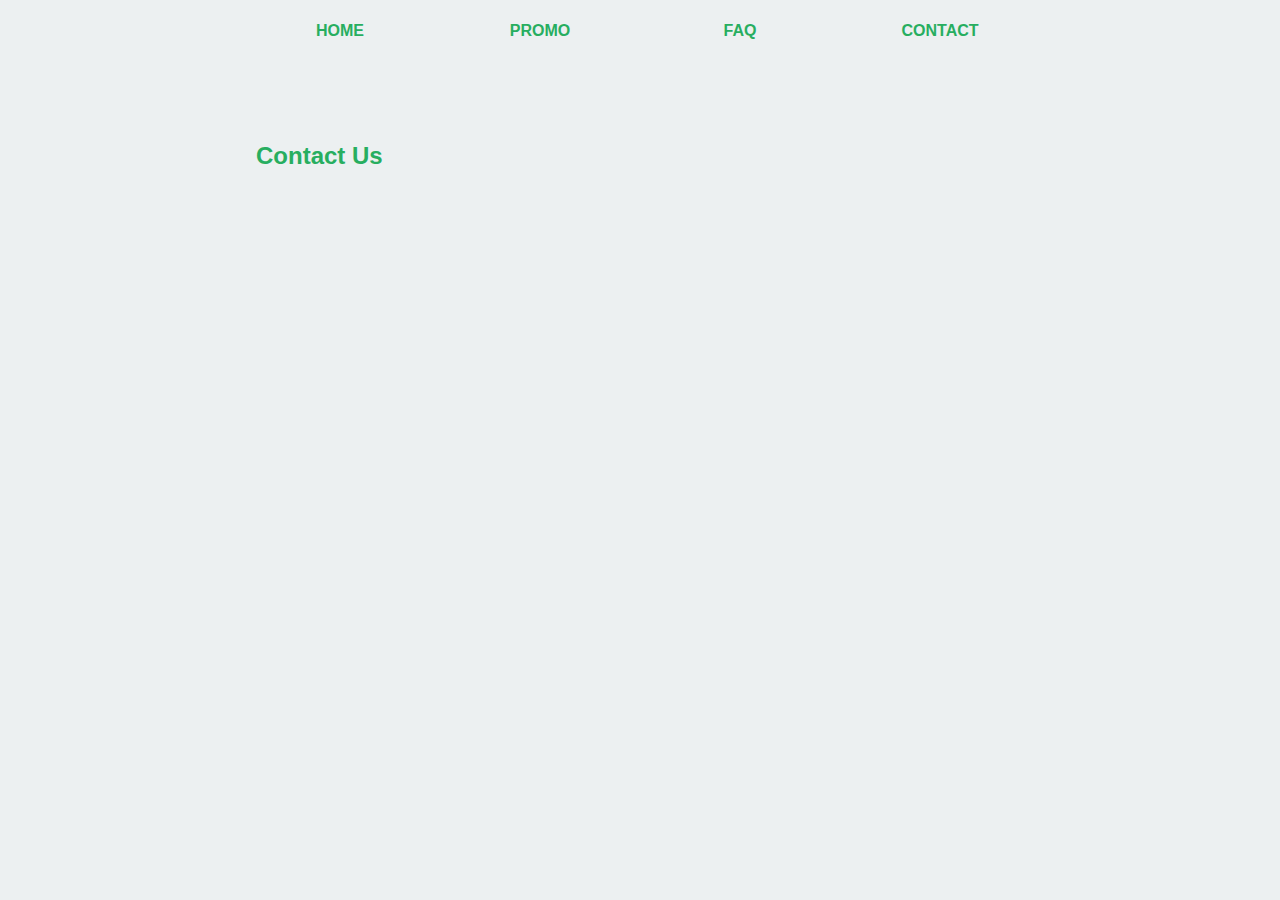
==== contact.html @ 11d41fa0 "Add contact page and update information from footer" ====
<!DOCTYPE html>
<html lang="en">

<head>
  <meta charset="UTF-8">
  <meta name="viewport" content="width=device-width, initial-scale=1.0">
  <meta http-equiv="X-UA-Compatible" content="ie=edge">
  <link rel='stylesheet prefetch' href='https://code.ionicframework.com/ionicons/2.0.1/css/ionicons.min.css'>
  <link rel="stylesheet" href="./assets/css/style.css">
  <title>Martabak_Manis | Catalog</title>
</head>

<body>
  <div class="nav-bar">
    <ul>
      <li><a href="index.html">HOME</a></li>
      <li><a href="#news">PROMO</a></li>
      <li><a href="#contact">FAQ</a></li>
      <li><a href="#about">CONTACT</a></li>
    </ul>
  </div>
  <div class="container">
    <h2 class="green">Contact Us</h2>
    <iframe src="https://www.google.com/maps/embed?pb=!1m18!1m12!1m3!1d3966.0523924550566!2d106.8106627145027!3d-6.256828795471148!2m3!1f0!2f0!3f0!3m2!1i1024!2i768!4f13.1!3m3!1m2!1s0x2e69f17f3a4d6d8b%3A0x1392b5623d84313b!2sImpact+Byte!5e0!3m2!1sid!2sid!4v1515746134143"
      width="100%" height="450" frameborder="0" style="border:0" allowfullscreen></iframe>
    <div>
    </div>
  </div>
  <script src='https://code.jquery.com/jquery-3.2.1.min.js'></script>
  <script src="assets/js/index.js"></script>
  <script src="./assets/js/main.js" charset="utf-8"></script>
</body>

</html>
---- assets/css/style.css ----
body {
  background: #ecf0f1;
  font-family: sans-serif;
}

.nav-bar {
  width: 800px;
  margin: 0px auto 0px auto;
  height: 50px;
}

ul {
  list-style-type: none;
  margin: 0;
  padding: 0;
  overflow: hidden;
}

li {
  float: left;
  width: 200px;
}

li a {
  display: block;
  color: #27ae60;
  text-align: center;
  padding: 14px 16px;
  text-decoration: none;
  font-size: 16px;
  font-family: sans-serif;
  font-weight: 700;
}

li a:hover {
  border-bottom: 5px solid #27ae60;
}

.main {
  width: 1200px;
  height: auto;
  display: flex;
  justify-content: flex-start;
  margin: 15px auto 15px auto;
}

.box-food {
  width: 25%;
  height: 250px;
  margin: 10px 5px 10px 5px;
  border-radius: 10px;
  text-align: center;
  z-index: 5px;
}

.box-food img {
  width: 100%;
  height: 200px;
  border-top-left-radius: 10px;
  border-top-right-radius: 10px;
}

.box-food img:hover {
  background-color: #000;
  opacity: 0.4;
  color: #fff;
}

.box-food-button {
  width: 100%;
  height: 50px;
  background-color: white;
  border: none;
  color: green;
  font-weight: 700;
  border-bottom-right-radius: 10px;
  border-bottom-left-radius: 10px;
  text-transform: uppercase;
  font-size: 0.9em;
  z-index: 5px;
}

.box-food-button:hover {
  text-decoration: none;
  color: #fff;
  background-color: #27ae60;
  cursor: pointer;
}

.modal {
  display: none;
  position: fixed;
  z-index: 1;
  padding-top: 30px;
  left: 0;
  top: 0;
  width: 100%;
  height: 100%;
  overflow: auto;
  background-color: rgb(0, 0, 0);
  background-color: rgba(0, 0, 0, 0.4);
}

/* Modal Content */

.modal-content {
  width: 30%;
  height: auto;
  background-color: #fefefe;
  padding: 10px;
  margin: auto;
  border: 1px solid #888;
  text-align: center;
  border-radius: 10px;
}

.food-detail {
  display: block;
  margin: 0px auto 0px auto;
}

.food-detail img {
  width: 200px;
}

/* The Close Button */

.close {
  color: #aaaaaa;
  float: right;
  font-size: 28px;
  font-weight: bold;
}

.close:hover, .close:focus {
  color: #000;
  text-decoration: none;
  cursor: pointer;
}

.footer {
  color: #27ae60;
  font-family: sans-serif;
}

.container {
  margin: 0 auto;
  padding: 4rem;
  width: 48rem;
}

.accordion a {
  position: relative;
  display: -webkit-box;
  display: -webkit-flex;
  display: -ms-flexbox;
  display: flex;
  -webkit-box-orient: vertical;
  -webkit-box-direction: normal;
  -webkit-flex-direction: column;
  -ms-flex-direction: column;
  flex-direction: column;
  width: 100%;
  padding: 1rem 3rem 1rem 1rem;
  color: #7288a2;
  font-size: 1.15rem;
  font-weight: 400;
  border-bottom: 1px solid #e5e5e5;
}

.accordion a:hover, .accordion a:hover::after {
  cursor: pointer;
  color: #03b5d2;
}

.accordion a:hover::after {}

.accordion a.active {
  color: #03b5d2;
  border-bottom: 1px solid #03b5d2;
}

.accordion a::after {
  font-family: 'Ionicons';
  content: '\f218';
  position: absolute;
  float: right;
  right: 1rem;
  font-size: 1rem;
  color: #7288a2;
  padding: 5px;
  width: 30px;
  height: 30px;
  text-align: center;
}

.accordion a.active::after {
  font-family: 'Ionicons';
  content: '\f209';
  color: #03b5d2;
}

.accordion .content {
  opacity: 0;
  padding: 0 1rem;
  max-height: 0;
  border-bottom: 1px solid #e5e5e5;
  overflow: hidden;
  clear: both;
  -webkit-transition: all 0.2s ease 0.15s;
  -o-transition: all 0.2s ease 0.15s;
  transition: all 0.2s ease 0.15s;
}

.accordion .content p {
  font-size: 1rem;
  font-weight: 300;
}

.accordion .content.active {
  opacity: 1;
  padding: 1rem;
  max-height: 100%;
  -webkit-transition: all 0.35s ease 0.15s;
  -o-transition: all 0.35s ease 0.15s;
  transition: all 0.35s ease 0.15s;
}

.green{
  color:#27ae60;
}
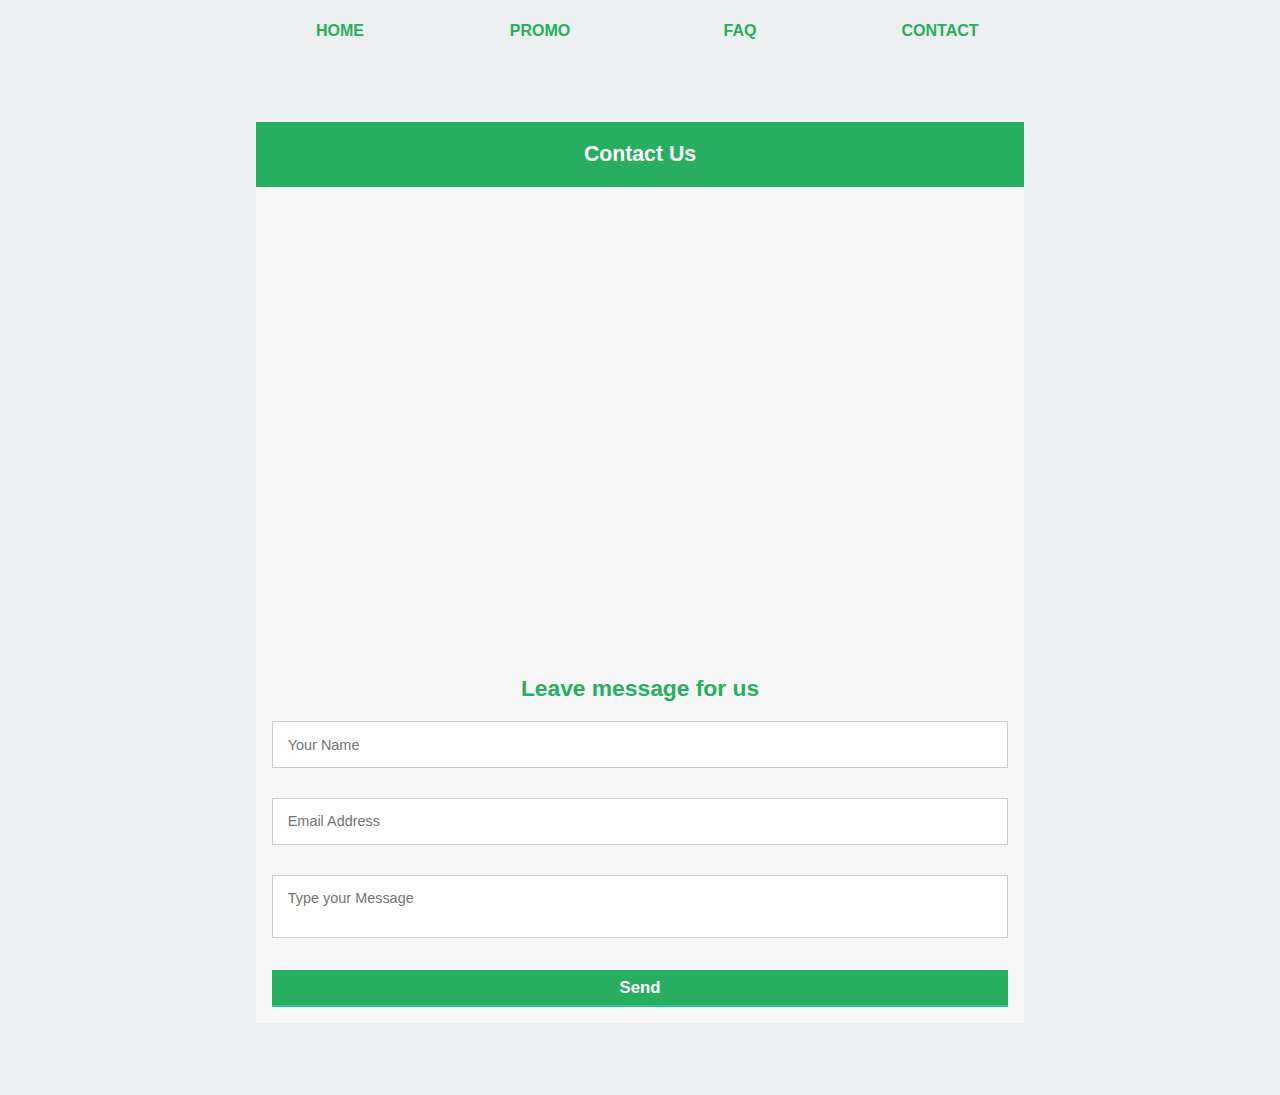
==== commit 6b6d0a90: "add maps and contact form for contact page" ====
--- a/contact.html
+++ b/contact.html
@@ -20,10 +20,17 @@
     </ul>
   </div>
   <div class="container">
-    <h2 class="green">Contact Us</h2>
-    <iframe src="https://www.google.com/maps/embed?pb=!1m18!1m12!1m3!1d3966.0523924550566!2d106.8106627145027!3d-6.256828795471148!2m3!1f0!2f0!3f0!3m2!1i1024!2i768!4f13.1!3m3!1m2!1s0x2e69f17f3a4d6d8b%3A0x1392b5623d84313b!2sImpact+Byte!5e0!3m2!1sid!2sid!4v1515746134143"
-      width="100%" height="450" frameborder="0" style="border:0" allowfullscreen></iframe>
-    <div>
+    <div class="form-style-6">
+      <h1>Contact Us</h1>
+      <iframe src="https://www.google.com/maps/embed?pb=!1m18!1m12!1m3!1d3966.0523924550566!2d106.8106627145027!3d-6.256828795471148!2m3!1f0!2f0!3f0!3m2!1i1024!2i768!4f13.1!3m3!1m2!1s0x2e69f17f3a4d6d8b%3A0x1392b5623d84313b!2sImpact+Byte!5e0!3m2!1sid!2sid!4v1515746134143"
+        width="100%" height="450" frameborder="0" style="border:0" allowfullscreen></iframe>
+      <h2>Leave message for us</h2>
+      <form>
+        <input type="text" name="field1" placeholder="Your Name" />
+        <input type="email" name="field2" placeholder="Email Address" />
+        <textarea name="field3" placeholder="Type your Message"></textarea>
+        <input type="submit" value="Send" />
+      </form>
     </div>
   </div>
   <script src='https://code.jquery.com/jquery-3.2.1.min.js'></script>
--- a/assets/css/style.css
+++ b/assets/css/style.css
@@ -1,6 +1,10 @@
 body {
   background: #ecf0f1;
   font-family: sans-serif;
+}
+
+h2 {
+  color: #27ae60;
 }
 
 .nav-bar {
@@ -162,7 +166,7 @@
   flex-direction: column;
   width: 100%;
   padding: 1rem 3rem 1rem 1rem;
-  color: #7288a2;
+  color: #27ae60;
   font-size: 1.15rem;
   font-weight: 400;
   border-bottom: 1px solid #e5e5e5;
@@ -229,3 +233,78 @@
 .green{
   color:#27ae60;
 }
+
+.form-style-6{
+    font: 95% Arial, Helvetica, sans-serif;
+    max-width: 100%;
+    padding: 16px;
+    background: #F7F7F7;
+}
+.form-style-6 h1{
+    background: #27ae60;
+    padding: 20px 0;
+    font-size: 140%;
+    font-weight: 300;
+    text-align: center;
+    color: #fff;
+    margin: -16px -16px 16px -16px;
+    font-weight: 700;
+}
+.form-style-6 h2{
+  text-align: center;
+}
+.form-style-6 input[type="text"],
+.form-style-6 input[type="date"],
+.form-style-6 input[type="datetime"],
+.form-style-6 input[type="email"],
+.form-style-6 input[type="number"],
+.form-style-6 input[type="search"],
+.form-style-6 input[type="time"],
+.form-style-6 input[type="url"],
+.form-style-6 textarea,
+.form-style-6 select
+{
+    outline: none;
+    box-sizing: border-box;
+    width: 100%;
+    background: #fff;
+    margin-bottom: 4%;
+    border: 1px solid #ccc;
+    padding: 2%;
+    color: #555;
+    font: 95% sans-serif;
+    resize: none;
+}
+.form-style-6 input[type="text"]:focus,
+.form-style-6 input[type="date"]:focus,
+.form-style-6 input[type="datetime"]:focus,
+.form-style-6 input[type="email"]:focus,
+.form-style-6 input[type="number"]:focus,
+.form-style-6 input[type="search"]:focus,
+.form-style-6 input[type="time"]:focus,
+.form-style-6 input[type="url"]:focus,
+.form-style-6 textarea:focus,
+.form-style-6 select:focus
+{
+    border: 1px solid #27ae60;
+}
+
+.form-style-6 input[type="submit"],
+.form-style-6 input[type="button"]{
+    box-sizing: border-box;
+    width: 100%;
+    padding: 1%;
+    background: #27ae60;
+    border-bottom: 2px solid #30C29E;
+    border-top-style: none;
+    border-right-style: none;
+    border-left-style: none;
+    color: #fff;
+    font-size:1.1em;
+    font-weight: 700;
+}
+.form-style-6 input[type="submit"]:hover,
+.form-style-6 input[type="button"]:hover{
+    background: #27ae60;
+    cursor:pointer;
+}
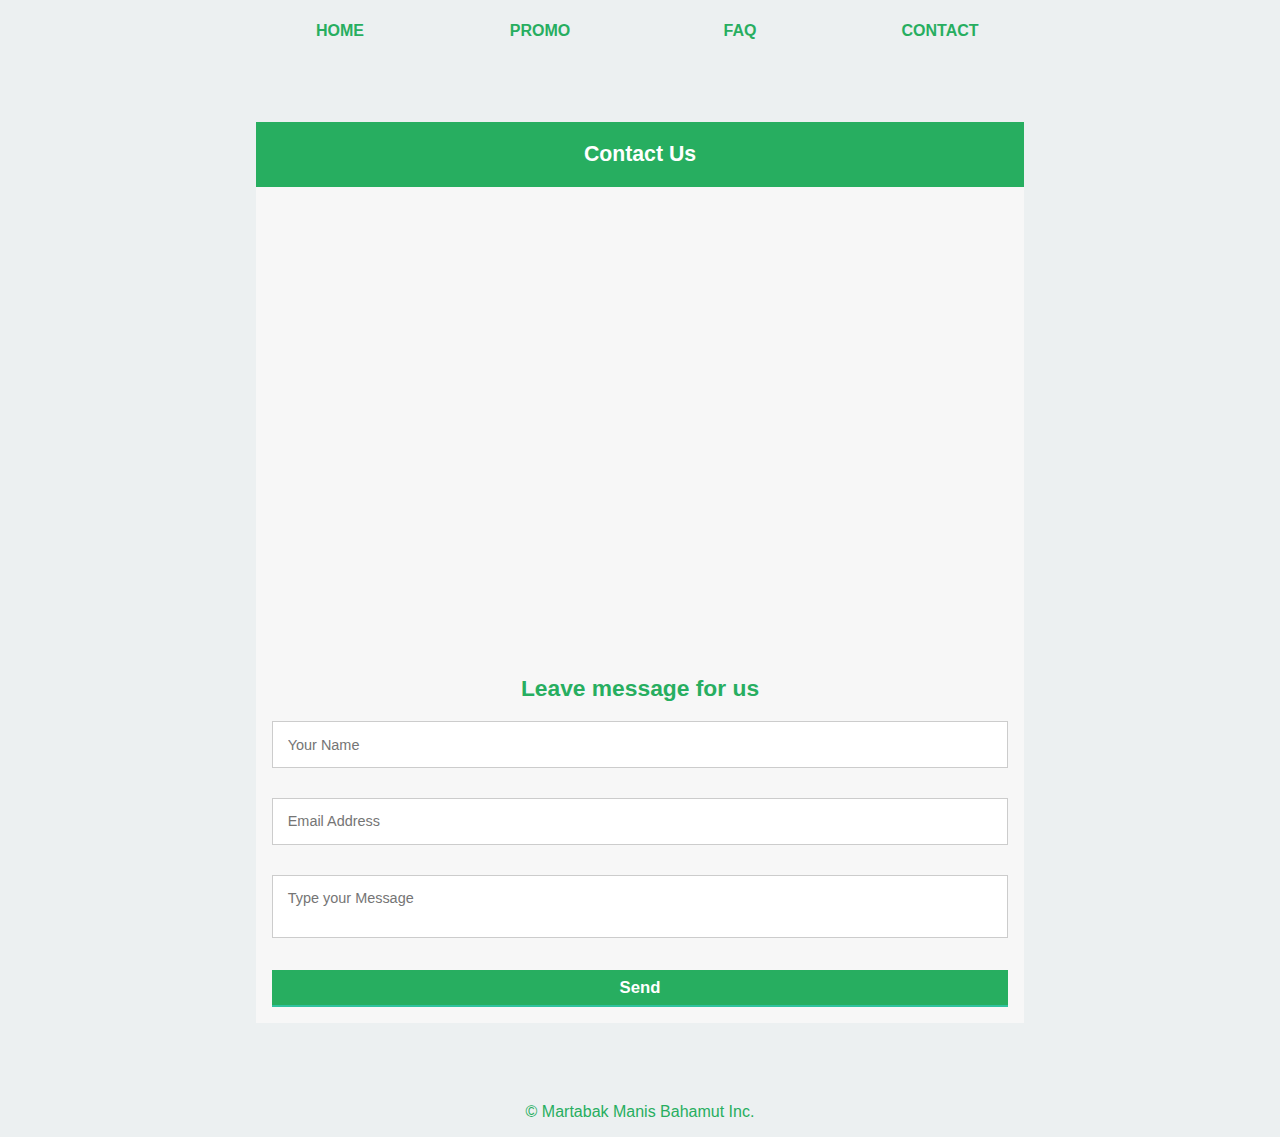
==== commit 1ccc2b40: "update promo page add image" ====
--- a/contact.html
+++ b/contact.html
@@ -14,9 +14,9 @@
   <div class="nav-bar">
     <ul>
       <li><a href="index.html">HOME</a></li>
-      <li><a href="#news">PROMO</a></li>
-      <li><a href="#contact">FAQ</a></li>
-      <li><a href="#about">CONTACT</a></li>
+      <li><a href="promo.html">PROMO</a></li>
+      <li><a href="faq.html">FAQ</a></li>
+      <li><a href="contact.html">CONTACT</a></li>
     </ul>
   </div>
   <div class="container">
@@ -33,6 +33,12 @@
       </form>
     </div>
   </div>
+  <footer class="footer">
+    <center>
+      <p>&copy; Martabak Manis Bahamut Inc.</p>
+    </center>
+  </footer>
+
   <script src='https://code.jquery.com/jquery-3.2.1.min.js'></script>
   <script src="assets/js/index.js"></script>
   <script src="./assets/js/main.js" charset="utf-8"></script>
--- a/assets/css/style.css
+++ b/assets/css/style.css
@@ -140,6 +140,53 @@
   color: #000;
   text-decoration: none;
   cursor: pointer;
+}
+
+.promo {
+  width: 1100px;
+  height: 500px;
+  margin: 30px auto 50px auto;
+  display: flex;
+  justify-content: flex-start;
+}
+
+.promo-one {
+  width: 450px;
+  height: 500px;
+}
+
+.promo-one img {
+  width: 450px;
+  height: 500px;
+}
+
+.promo-two {
+  width: 600px;
+  height: 500px;
+  padding-left: 15px;
+}
+
+.promo-two-ab {
+  width: 580px;
+  height: 240px;
+  margin-bottom: 20px;
+  background-color: #8e44ad;
+}
+
+.promo-two-ab img {
+  width: 580px;
+  height: 240px;
+}
+
+.promo-two-ac {
+  width: 580px;
+  height: 240px;
+  background-color: #8e44ad;
+}
+
+.promo-two-ac img {
+  width: 580px;
+  height: 240px;
 }
 
 .footer {
@@ -230,81 +277,64 @@
   transition: all 0.35s ease 0.15s;
 }
 
-.green{
-  color:#27ae60;
-}
-
-.form-style-6{
-    font: 95% Arial, Helvetica, sans-serif;
-    max-width: 100%;
-    padding: 16px;
-    background: #F7F7F7;
-}
-.form-style-6 h1{
-    background: #27ae60;
-    padding: 20px 0;
-    font-size: 140%;
-    font-weight: 300;
-    text-align: center;
-    color: #fff;
-    margin: -16px -16px 16px -16px;
-    font-weight: 700;
-}
-.form-style-6 h2{
-  text-align: center;
-}
-.form-style-6 input[type="text"],
-.form-style-6 input[type="date"],
-.form-style-6 input[type="datetime"],
-.form-style-6 input[type="email"],
-.form-style-6 input[type="number"],
-.form-style-6 input[type="search"],
-.form-style-6 input[type="time"],
-.form-style-6 input[type="url"],
-.form-style-6 textarea,
-.form-style-6 select
-{
-    outline: none;
-    box-sizing: border-box;
-    width: 100%;
-    background: #fff;
-    margin-bottom: 4%;
-    border: 1px solid #ccc;
-    padding: 2%;
-    color: #555;
-    font: 95% sans-serif;
-    resize: none;
-}
-.form-style-6 input[type="text"]:focus,
-.form-style-6 input[type="date"]:focus,
-.form-style-6 input[type="datetime"]:focus,
-.form-style-6 input[type="email"]:focus,
-.form-style-6 input[type="number"]:focus,
-.form-style-6 input[type="search"]:focus,
-.form-style-6 input[type="time"]:focus,
-.form-style-6 input[type="url"]:focus,
-.form-style-6 textarea:focus,
-.form-style-6 select:focus
-{
-    border: 1px solid #27ae60;
-}
-
-.form-style-6 input[type="submit"],
-.form-style-6 input[type="button"]{
-    box-sizing: border-box;
-    width: 100%;
-    padding: 1%;
-    background: #27ae60;
-    border-bottom: 2px solid #30C29E;
-    border-top-style: none;
-    border-right-style: none;
-    border-left-style: none;
-    color: #fff;
-    font-size:1.1em;
-    font-weight: 700;
-}
-.form-style-6 input[type="submit"]:hover,
-.form-style-6 input[type="button"]:hover{
-    background: #27ae60;
-    cursor:pointer;
-}
+.green {
+  color: #27ae60;
+}
+
+.form-style-6 {
+  font: 95% Arial, Helvetica, sans-serif;
+  max-width: 100%;
+  padding: 16px;
+  background: #F7F7F7;
+}
+
+.form-style-6 h1 {
+  background: #27ae60;
+  padding: 20px 0;
+  font-size: 140%;
+  font-weight: 300;
+  text-align: center;
+  color: #fff;
+  margin: -16px -16px 16px -16px;
+  font-weight: 700;
+}
+
+.form-style-6 h2 {
+  text-align: center;
+}
+
+.form-style-6 input[type="text"], .form-style-6 input[type="date"], .form-style-6 input[type="datetime"], .form-style-6 input[type="email"], .form-style-6 input[type="number"], .form-style-6 input[type="search"], .form-style-6 input[type="time"], .form-style-6 input[type="url"], .form-style-6 textarea, .form-style-6 select {
+  outline: none;
+  box-sizing: border-box;
+  width: 100%;
+  background: #fff;
+  margin-bottom: 4%;
+  border: 1px solid #ccc;
+  padding: 2%;
+  color: #555;
+  font: 95% sans-serif;
+  resize: none;
+}
+
+.form-style-6 input[type="text"]:focus, .form-style-6 input[type="date"]:focus, .form-style-6 input[type="datetime"]:focus, .form-style-6 input[type="email"]:focus, .form-style-6 input[type="number"]:focus, .form-style-6 input[type="search"]:focus, .form-style-6 input[type="time"]:focus, .form-style-6 input[type="url"]:focus, .form-style-6 textarea:focus, .form-style-6 select:focus {
+  border: 1px solid #27ae60;
+}
+
+.form-style-6 input[type="submit"], .form-style-6 input[type="button"] {
+  box-sizing: border-box;
+  width: 100%;
+  padding: 1%;
+  background: #27ae60;
+  border-bottom: 2px solid #30C29E;
+  border-top-style: none;
+  border-right-style: none;
+  border-left-style: none;
+  color: #fff;
+  font-size: 1.1em;
+  font-weight: 700;
+}
+
+.form-style-6 input[type="submit"]:hover, .form-style-6 input[type="button"]:hover {
+  background: #27ae60;
+  cursor: pointer;
+}